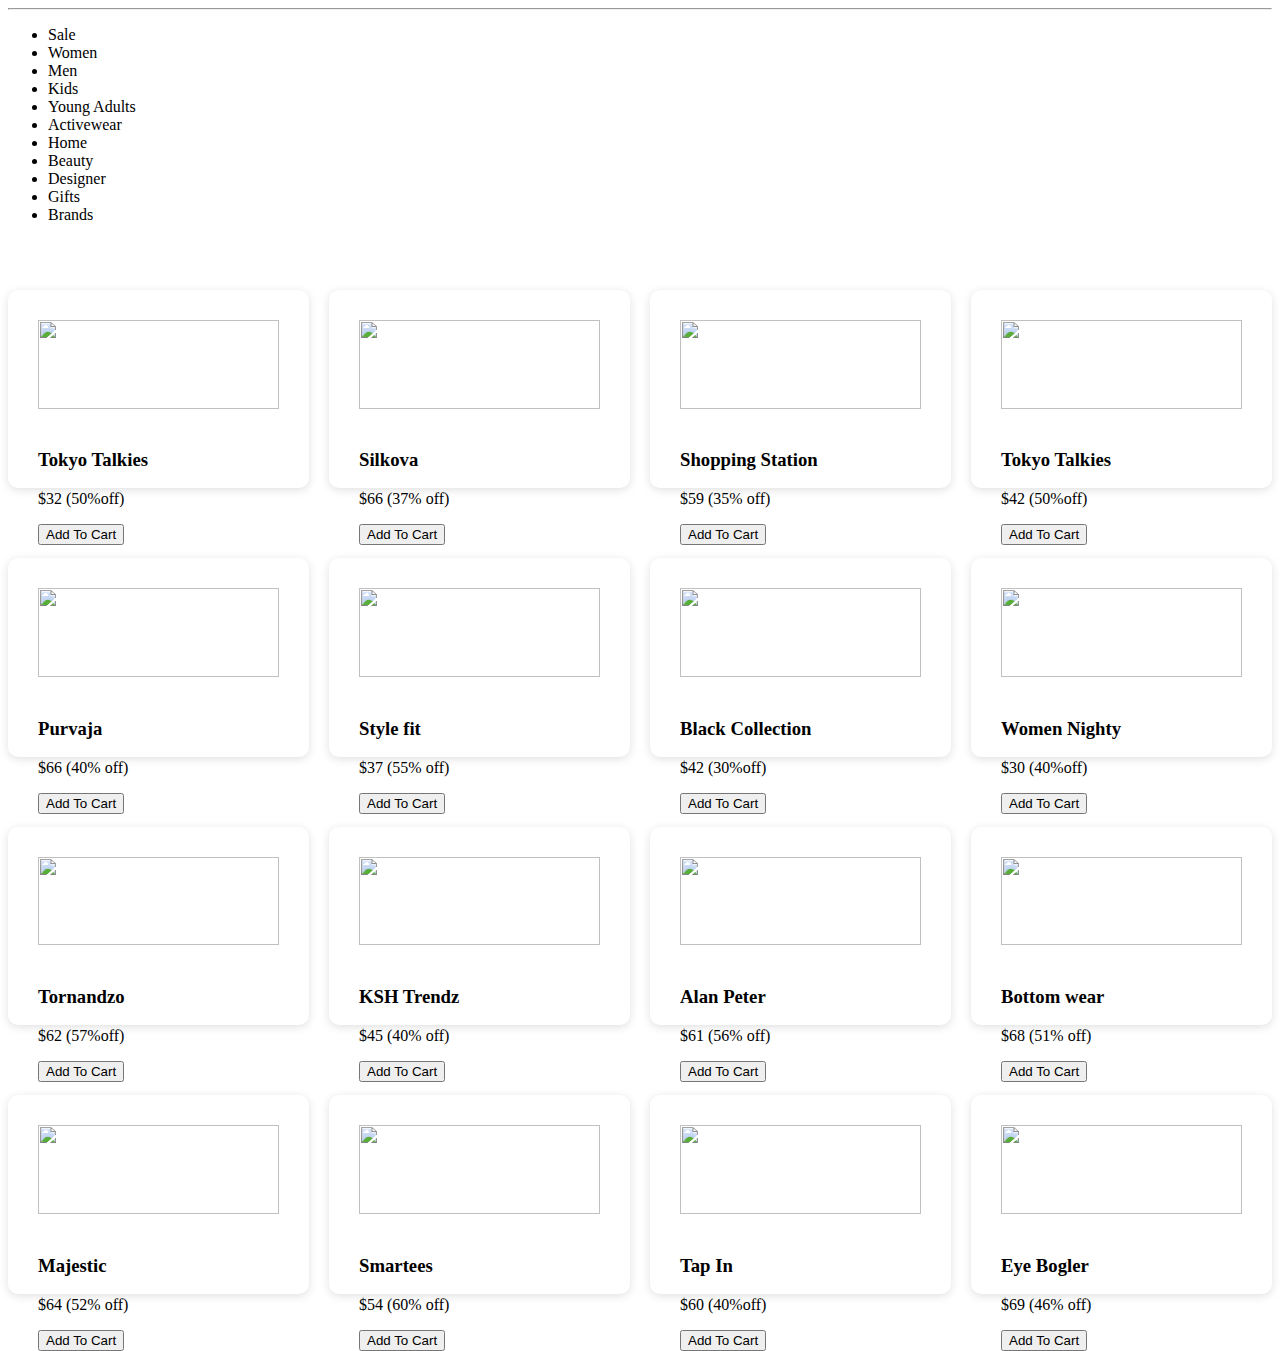
==== product all.html @ c081dcc3 "added the project" ====
<!DOCTYPE html>
<html lang="en">
<head>
    <meta charset="UTF-8">
    <meta http-equiv="X-UA-Compatible" content="IE=edge">
    <meta name="viewport" content="width=device-width, initial-scale=1.0">
    <title>Document</title>
    <link rel="stylesheet" href="productstyle.css">
    <style>
        #choice{
         display: flex;
         justify-content: space-around;
     }
     .red{
         color: red;
     }
     .blue{
         color: blue;
     }
     #choice li  {
         list-style: none;
         
     }
     #choice li a {
         text-decoration: none;
     }



     #container {
        display: grid;
        grid-template-columns: repeat(4, 1fr);
        grid-template-rows: repeat(4, auto);
        gap: 20px;
      }
      #container>div{
        box-shadow: rgba(99, 99, 99, 0.2) 0px 2px 8px 0px;
        border-radius: 10px;
        margin-top: 50px;
        padding: 30px;
      }
      img {
         
        width: 100%;
        height: 80%;
      }



     
#pr{
    height:auto;
    width:100%;
    margin-top:50px;
    display: flex;
    text-align-last: left;
   background-color:rgb(222, 219, 219);
   padding: 20px;
   
}
#fst{
    height: 98%;
    width: 70%;
    
    display: grid;
    grid-template-columns: repeat(5,1fr);
    grid-template-rows: repeat(1,400px);
    gap: 10px;

    

}

#fst p{
    line-height: 30px;
    font-weight: lighter;
    font-size: medium;
    color: rgb(56, 55, 55);
}
#scnd{
    height: 98%;
    width: 20%;
    
    margin:auto
}
#scnd>div>img{
    height: 60%;
    width:80%
}
#pr p:hover{
   color: rgb(19, 106, 246);
   cursor: pointer;
} 
    </style>
</head>
<body>
 
<hr>
   <div class="navList">
            <ul class="listStyle">
                <li id="sale">Sale</li>
                <li id="women">Women</li>
                <li id="men">Men</li>
                <li id="kids">Kids</li>
                <li id="youngadults">Young Adults</li>
                <li id="activeWear">Activewear</li>
                <li id="home">Home</li>
                <li id="beauty">Beauty</li>
                <li id="designer">Designer</li>
                <li id="gifts">Gifts</li>
                <li id="brands">Brands</li>
            </ul>
        </div> 



        <div id="container"></div>

</body>
</html>
<script>
    
var Data = [
    {
      avatar:
        "https://rukminim2.flixcart.com/image/580/696/k0flmkw0/top/7/u/n/l-tttp003124-tokyo-talkies-original-imafk8ync6umbw2z.jpeg?q=50",
      name: "Tokyo Talkies",
      price:"$32 (50%off)",
      cart:"Add To Cart"
    },
    {
      avatar:
        "https://rukminim2.flixcart.com/image/580/696/klphn680/top/0/h/d/xl-regular-top-fab-star-original-imagyry2a7esubfg.jpeg?q=50",
        name: "Silkova",
      price:"$66 (37% off)",
      cart:"Add To Cart"
    },
    {
      avatar:
        "https://rukminim2.flixcart.com/image/580/696/kksmikw0/dress/k/a/g/l-bcl-seq-brucella-original-imagy2gc9vhpz6qn.jpeg?q=50",
        name: "Shopping Station",
      price:"$59 (35% off)",
      cart:"Add To Cart"
    },
    {
      avatar:
        "https://rukminim2.flixcart.com/image/580/696/jwkzwy80/top/e/d/t/m-tttp002691-tokyo-talkies-original-imafh8cqdnubs5ra.jpeg?q=50",
        name: "Tokyo Talkies",
      price:"$42 (50%off)",
      cart:"Add To Cart"
    },
    {
      avatar:
        "https://rukminim2.flixcart.com/image/580/696/kkwwu4w0/dress/r/x/n/xxl-lucy-051-purvaja-original-imagy5zsuqya7jyh.jpeg?q=50",
      name: "Purvaja",
      price:"$66 (40% off)",
      cart:"Add To Cart"
    },
    {
      avatar:
        "https://rukminim2.flixcart.com/image/580/696/kzrbiq80/jean/s/r/h/28-mss22wjn146-metronaut-original-imagbp8psugyygve.jpeg?q=50",
        name: "Style fit",
      price:"$37 (55% off)",
      cart:"Add To Cart"
    },
    {
      avatar:
        "https://rukminim1.flixcart.com/image/800/960/l0tweq80/top/b/t/q/xl-dc-913-black-doriya-original-imagcgz3y8xvrkz6.jpeg?q=50",
        name: "Black Collection",
      price:"$42 (30%off)",
      cart:"Add To Cart"
    },
    {
      avatar:
        "https://rukminim2.flixcart.com/image/880/1056/jua4djk0/night-dress-nighty/d/3/h/free-ssn5795-shoppinng-station-original-imaffavbhfkf5xys.jpeg?q=50",
        name: "Women Nighty",
      price:"$30  (40%off)",
      cart:"Add To Cart"
    },
    {
      avatar:
        "https://rukminim2.flixcart.com/image/580/696/kq18n0w0/dress/u/a/g/l-siri-turtle-purvaja-original-imag44zqrrnxcfbp.jpeg?q=50",
      name: "Tornandzo",
      price:"$62 (57%off)",
      cart:"Add To Cart"
    },
    {
      avatar:
        "https://rukminim2.flixcart.com/image/580/696/kfpq5jk0-0/kurta/r/z/a/l-kast101we-majestic-man-original-imafw49um5uzgrg3.jpeg?q=50",
        name: "KSH Trendz",
      price:"$45 (40% off)",
      cart:"Add To Cart"
    },
    {
      avatar:
        "https://rukminim2.flixcart.com/image/580/696/kmqn3bk0/kurta/o/z/z/m-sws2905-allan-peter-original-imagfkmxmzmvzsjw.jpeg?q=50",
        name: "Alan Peter",
      price:"$61 (56% off)",
      cart:"Add To Cart"
    },
    {
      avatar:
        "https://rukminim2.flixcart.com/image/580/696/k1118cw0/jean/w/z/7/32-10064487-roadster-original-imafkzpjzzerxcgf.jpeg?q=50",
        name: "Bottom wear",
      price:"$68 (51% off)",
      cart:"Add To Cart"
    },
    {
      avatar:
        "https://rukminim2.flixcart.com/image/580/696/kfpq5jk0-0/kurta/n/x/v/m-kast110md-majestic-man-original-imafw49uzzh56bg7.jpeg?q=50",
      name: "Majestic",
      price:"$64 (52% off)",
      cart:"Add To Cart"
    },
    {
      avatar:
        "https://rukminim2.flixcart.com/image/580/696/kyyqpow0/t-shirt/l/t/n/l-t67-wrwh-eyebogler-original-imagb2zyfxb3gg3g.jpeg?q=50",
        name: "Smartees",
      price:"$54 (60% off)",
      cart:"Add To Cart"
    },
    {
      avatar:
        "https://rukminim2.flixcart.com/image/580/696/k01b8280/kurta/m/z/w/s-mens-kurta-cotton-green-tap-in-original-imafjwhvmms9wbck.jpeg?q=50",
        name: "Tap In",
      price:"$60 (40%off)",
      cart:"Add To Cart"
    },
    {
      avatar:
        "https://rukminim2.flixcart.com/image/580/696/kkfrjww0/t-shirt/h/1/t/l-t312-cgblwh-new-eyebogler-original-imafzs5hrjgzsfpr.jpeg?q=50",
        name: "Eye Bogler",
      price:"$69 (46% off)",
      cart:"Add To Cart"
    },
   
  ];
  Data.forEach(function (elem) {
      var box = document.createElement("div");
      var product = document.createElement("img");
      product.setAttribute("src", elem.avatar);
      var product_name = document.createElement("h3");
      product_name.innerText = elem.name;
      var product_price = document.createElement("p");
      product_price.innerText = elem.price;

      var product_cart = document.createElement("button");
      product_cart.innerText = elem.cart;
      product_cart.addEventListener("click", function () {
          cart(elem);
        });
     
      box.append(product, product_name, product_price,product_cart);
      document.querySelector("#container").append(box);
    });
    function cart(elem){
    
      window.location.href="product.html";
     var obarr = [] 
     obarr.push(elem)
     localStorage.setItem("userObj1", JSON.stringify(obarr));
     console.log(obarr)
    }
</script>
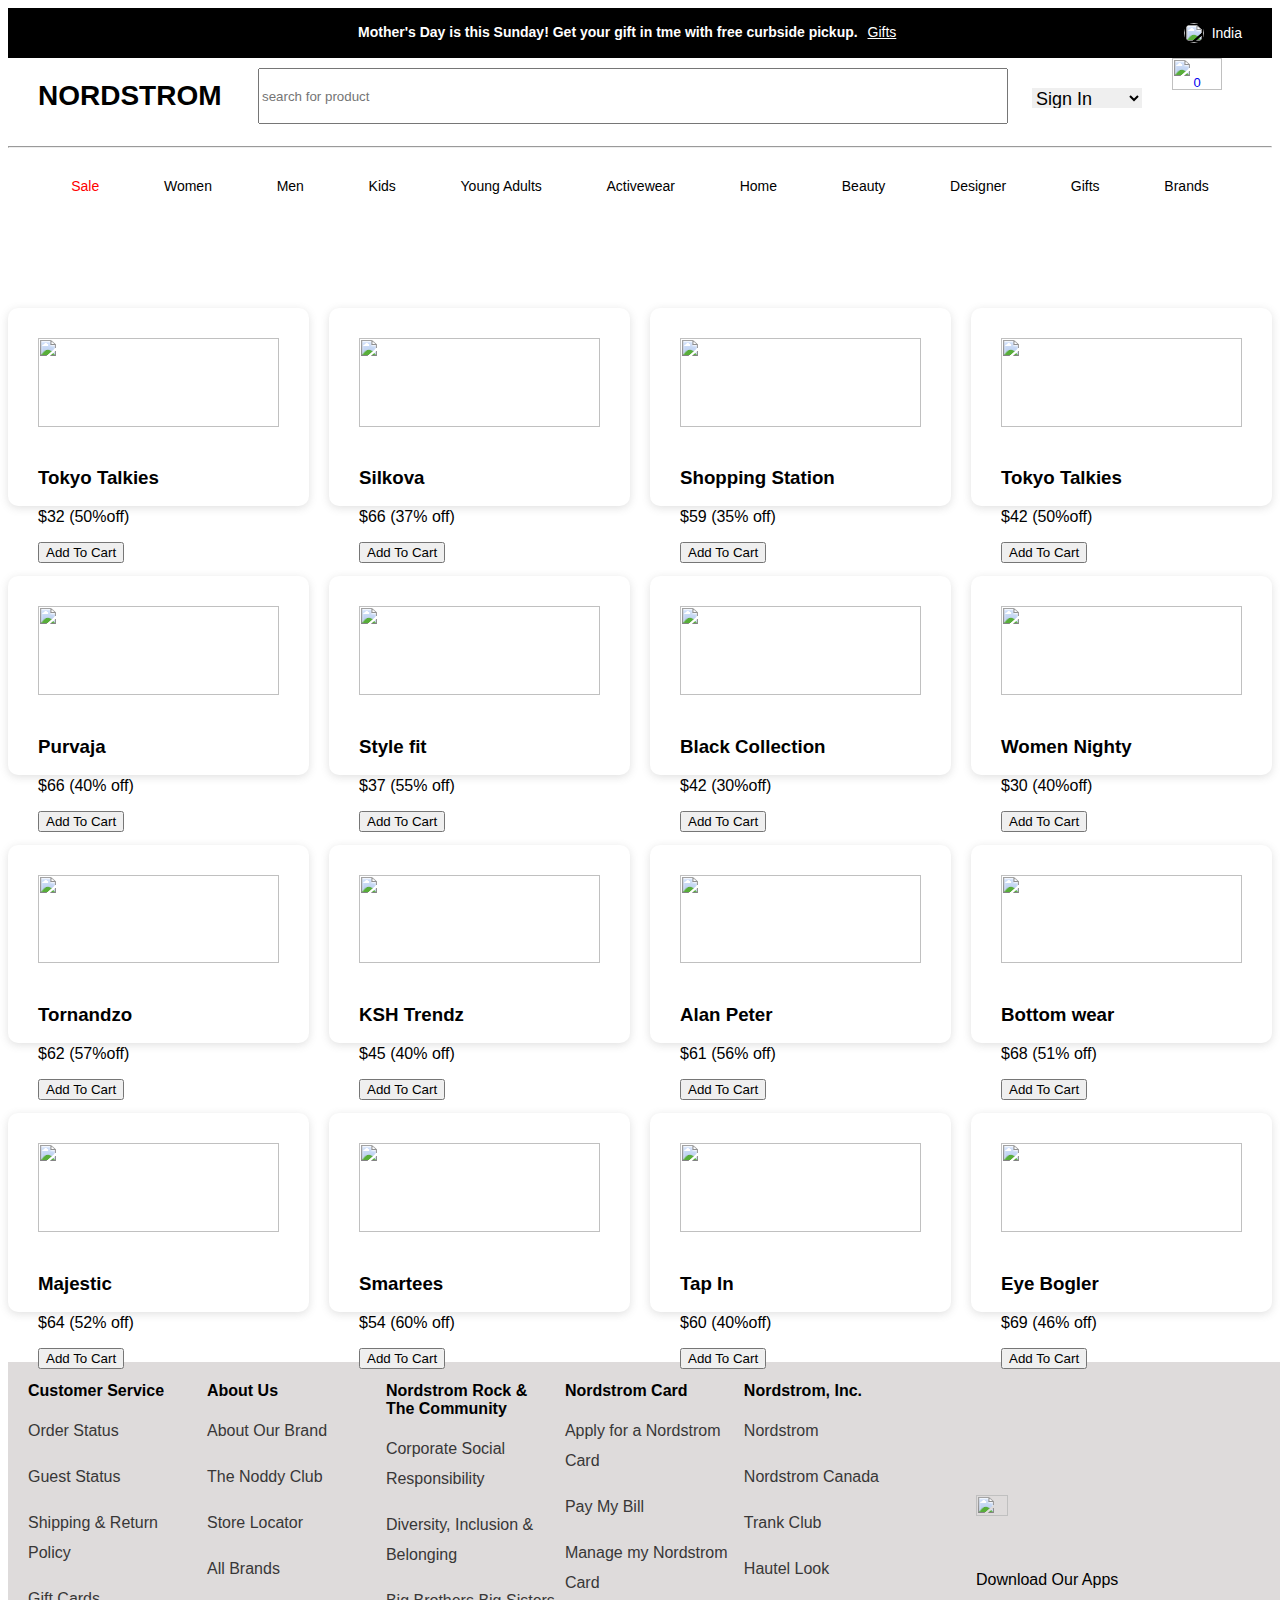
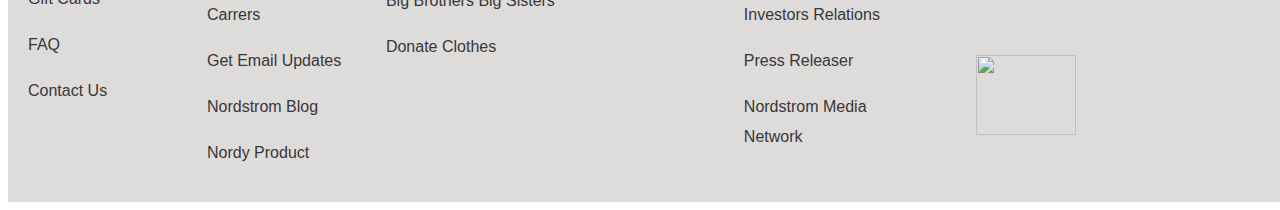
==== commit 6c5f5e2f: "added" ====
--- a/product all.html
+++ b/product all.html
@@ -5,7 +5,7 @@
     <meta http-equiv="X-UA-Compatible" content="IE=edge">
     <meta name="viewport" content="width=device-width, initial-scale=1.0">
     <title>Document</title>
-    <link rel="stylesheet" href="productstyle.css">
+    <link rel="stylesheet" href="cart.css">
     <style>
         #choice{
          display: flex;
@@ -94,7 +94,34 @@
     </style>
 </head>
 <body>
- 
+  <div id="headerDiv">
+    <div class="header1">
+        <p><span class="saleSpan">Mother's Day is this Sunday! Get your gift in tme with free curbside pickup. 
+            <button class="previewButton">Gifts</button></p>
+        <div class="india">
+            <img src="https://n.nordstrommedia.com/alias/IN.gif" />
+            <p>India</p>
+        </div>
+    </div>
+    <div class="header2">
+        <div class="logoDiv">
+            <p class="logo" id="homeRedirect">NORDSTROM</p>
+        </div>
+            <div class="search">
+                <input type="text" placeholder="search for product" id="search">
+            </div>
+            <a href="signin.html">
+            <select name="sign in" id="signIn">
+                <option id="signInOption" onclick="signIn()">Sign In</option>
+            </select> </a>
+            <a href="cart.html">
+            <div class="navShopIcon" onclick="shoppingCart()">
+                <img src="https://img.icons8.com/ios/2x/shopping-cart-loaded--v2.gif">
+                <p id="navCartCount">0</p>
+            </div>
+        </a>
+        </div>
+</div> 
 <hr>
    <div class="navList">
             <ul class="listStyle">
@@ -116,6 +143,63 @@
 
         <div id="container"></div>
 
+
+
+        <div id="pr">
+            <div id="fst">
+                <div>
+                    <b>Customer Service</b>
+                    <p>Order Status</p>
+                    <p>Guest Status</p>
+                    <p>Shipping & Return Policy</p>
+                    <p>Gift Cards</p>
+                    <p>FAQ</p>
+                    <p>Contact Us</p>
+                </div>
+                <div>
+                    <b>About Us</b>
+                    <p>About Our Brand</p>
+                    <p>The Noddy Club</p>
+                    <p>Store Locator</p>
+                    <p>All Brands</p>
+                    <p>Carrers</p>
+                    <p>Get Email Updates</p>
+                    <p>Nordstrom Blog</p>
+                    <p>Nordy Product</p>
+                </div>
+                <div>
+                    <b>Nordstrom Rock & The Community</b>
+                    <p>Corporate Social Responsibility</p>
+                    <p>Diversity, Inclusion & Belonging</p>
+                    <p>Big Brothers Big Sisters</p>
+                    <p>Donate Clothes</p>
+                </div>
+                <div>
+                    <b>Nordstrom Card</b>
+                    <P>Apply for a Nordstrom Card</P>
+                    <P>Pay My Bill</P>
+                    <P>Manage my Nordstrom Card</P>
+                </div>
+                <div>
+                    <b>Nordstrom, Inc.</b>
+                    <P>Nordstrom</P>
+                    <P>Nordstrom Canada</P>
+                    <P>Trank Club</P>
+                    <P>Hautel Look</P>
+                    <P>Investors Relations</P>
+                    <P>Press Releaser</P>
+                    <P>Nordstrom Media Network</P>
+                </div>
+            </div>
+            <div id="scnd">
+               <div style="height: 60px;width: 50px; margin-top: 70px;"> <img src="https://i.pinimg.com/originals/20/27/3c/20273cfda041b47e89e057a4c2296928.png" alt=""></div>
+               <div> <p>Download Our Apps</p></div>
+                <div>
+                    <img style="height: 80px; width: 100px;margin-top: 50px;" src="https://encrypted-tbn0.gstatic.com/images?q=tbn:ANd9GcSDg4yzOpq68QNBhgHuNyXdSbgZbLxSFyHzUw&usqp=CAU" alt="">
+                </div>
+            </div>
+          </div>
+
 </body>
 </html>
 <script>
--- a/cart.css
+++ b/cart.css
@@ -0,0 +1,518 @@
+body {
+  font-family: 'Voltaire', sans-serif;
+}
+button:hover{
+  cursor: pointer;
+}
+#headerDiv {
+  width: 100%;
+  height: 130px;
+  /* border: 1px solid black; */
+  padding-top: 0px;
+}
+.header1 {
+  height: 50px;
+  background-color: rgb(0, 0, 0);
+  text-align: center;
+  margin-top: 0px;
+  padding-top: 0px;
+  display: flex;
+  justify-content: space-between;
+}
+.header1 > p {
+  margin-top: 0px;
+  padding-top: 15px;
+  font-size: 14px;
+  margin-left: 350px;
+  color: white;
+}
+.saleSpan {
+  font-weight: bold;
+}
+.previewButton {
+  border: none;
+  background-color: black;
+  font-size: 14px;
+  text-decoration: underline;
+  color: white;
+}
+.india {
+  float: right;
+  display: flex;
+  margin-right: 30px;
+}
+.india > img {
+  height: 20px;
+  width: 20px;
+  border-radius: 50%;
+  margin-top: 15px;
+  margin-right: 8px;
+  /* padding-right: 10px; */
+}
+.india > p {
+  font-size: 14px;
+  padding-top: 3px;
+  color: white;
+}
+.header2 {
+  width: 100%;
+  height: 80px;
+  /* border: 1px solid green; */
+  display: flex;
+}
+.logoDiv {
+  height: 80px;
+  width: 200px;
+  /* background-color: gray; */
+}
+.logo {
+  width: 250px;
+  height: 80px;
+  background-color: none;
+  border: none;
+  font-size: 28px;
+  font-weight: bold;
+  margin-left: 30px;
+  padding-right: 0px;
+  margin-top: 22px;
+}
+#homeRedirect:hover {
+  cursor: pointer;
+}
+.navList {
+  width: 90%;
+  height: 80px;
+ margin: auto;
+}
+.listStyle {
+  display: flex;
+  justify-content: space-between;
+  list-style: none;
+  margin-top: 30px;
+  padding-left: 0px;
+  font-size: 14px;
+}
+.listStyle > li:nth-child(1) {
+  color: red;
+}
+.navRight {
+  width: 25%;
+  height: 80px;
+  /* background-color: peachpuff; */
+  display: flex;
+  justify-content: space-evenly;
+  margin-left: 30px;
+}
+.search {
+  display: flex;
+  width:  100%;
+}
+#search{
+  width: 90%;
+  height: 50px;
+  margin-top: 10px;
+  margin-left: 50px;
+}
+#signIn {
+  height: 20px;
+  width: 110px;
+  border: none;
+  margin-top: 30px;
+  font-size: 18px;
+  margin-right: 30px;
+
+
+}
+/* dynamic nav cart css - neeraj */
+.navShopIcon{
+  display: flex;
+  position: relative;
+  justify-content: center;
+  height: 50px;
+  width: 50px;
+  margin-right: 50px;
+}
+.navShopIcon > p{
+  position: absolute;
+ margin-top: 17px;
+  font-size: small;
+}
+.text{
+  font-size: 30px;
+}
+.abc{
+  margin-left: 40px;
+}
+.hii{
+  width: 90%;
+  height: 200px;
+  border: 0px red solid;
+  margin: auto;
+  margin-top: -90px;
+  margin-bottom: 800px;
+}
+.hii>img{
+  width: 100%;
+  margin-bottom: 50px;
+}
+
+.headerDiv3 {
+  height: 80px;
+  width: 90%;
+  margin-left: 5%;
+  background-color: rgb(245, 245, 245);
+  text-align: center;
+}
+.headerDiv3 > p:first-child {
+  font-size: 16px;
+  font-weight: bold;
+  margin-top: 0px;
+  padding-top: 25px;
+  line-height: 0cm;
+}
+.headerDiv3 > p:last-child {
+  font-size: 14px;
+  font-stretch: extra-expanded;
+  text-decoration: underline;
+}
+
+.dropMainContainer {
+  width: 100%;
+  display: none;
+  position: absolute;
+}
+.dropContainer {
+  width: 100%;
+  height: 500px;
+  display: flex;
+  justify-content: space-around;
+  background-color: rgb(255,255,255);
+  /* border: 1px solid black; */
+}
+.leftMostDiv {
+  height: 500px;
+  width: 20%;
+  margin-left: 30px;
+  /* border: 1px solid black; */
+}
+.leftMostDiv > p {
+  font-weight: bold;
+}
+.middleDiv {
+  width: 50%;
+  height: 500px;
+  display: flex;
+  justify-content: space-evenly;
+  /* border: 1px solid red; */
+}
+.middleDiv > div {
+  width: 22%;;
+  height: 500px;
+  /* border: 1px solid green; */
+}
+.middleDiv div p {
+  font-size: 14px;
+  line-height: 0.5cm;
+}
+.rightMostDiv {
+  width: 20%;
+  height: 500px;
+  /* border: 1px solid blue; */
+}
+.rightMostDiv > img:first-child {
+  float: right;
+  margin-top: 30px;
+  background-color: rgb(255,255,255);
+}
+.rightMostDiv > img:nth-child(2) {
+  margin-top: 100px;
+}
+.dropMainContainer2, .dropMainContainer3, .dropMainContainer4, .dropMainContainer5, .dropMainContainer6, .dropMainContainer7, .dropMainContainer8,
+.dropMainContainer9, .dropMainContainer10, .dropMainContainer11 {
+  width: 100%;
+  display: none;
+  position: absolute;
+}
+.dropContainer2, .dropContainer3, .dropContainer4, .dropContainer5, .dropContainer6, .dropContainer7, .dropContainer8,
+.dropContainer9, .dropContainer10, .dropContainer11 {
+  width: 100%;
+  height: 500px;
+  display: flex;
+  justify-content: space-around;
+  background-color: rgb(255,255,255);
+  /* border: 1px solid black; */
+}
+#women:hover, #youngadults:hover, #men:hover, #kids:hover, #home:hover, #gifts:hover, #beauty:hover, 
+#designer:hover, #sale:hover, #brands:hover, #activeWear:hover {
+  text-decoration: underline;
+}
+
+#shoppingBagDiv {
+  width: 90%;
+  height: 800px;
+  /* border: 1px solid black; */
+  margin-left: 5%;
+  margin-top: 30px;
+}
+.shoppingButtons {
+  height: 50px;
+  width: 500px;
+  display: flex;
+  margin-top: 10px;
+}
+#shoppingBagButton {
+  width: 250px;
+  height: 50px;
+  font-size: 18px;
+  border: none;
+  background-color: rgb(197, 197, 197);
+}
+#savedForLater {
+  width: 250px;
+  height: 50px;
+  font-size: 18px;
+  border: 1px solid rgb(197, 197, 197);
+  background-color: rgb(255,255,255);
+}
+.shoppingBadSecDiv {
+  width: 100%;
+  height: 700px;
+  display: flex;
+  /* border: 1px solid red; */
+}
+.giftCard {
+  height: 30px;
+  width: 350px;
+  /* border: 1px solid black; */
+  display: flex;
+}
+.giftCard > img {
+  height: 25px;
+  width: 25px;
+}
+.giftCard > p {
+  font-size: 14px;
+  margin-top: 15px;
+  margin-left: 5px;
+}
+#pay{
+  width: 250px;
+}
+.shoppingHeading {
+  font-size: 20px;
+}
+.shoppingBadSecDiv > div:first-child p:nth-child(2) {
+  line-height: 0cm;
+  font-size: 14px;
+}
+.shoppingBagLeft {
+  height: auto;
+  width: 78%;
+  overflow-y: hidden;
+  overflow-x: hidden;
+ 
+}
+.shoppingBagLeft > p:nth-child(2) {
+  padding-left: 30px;
+  font-size: 14px;
+}
+.shoppingBagRight {
+  height: 700px;
+  width: 20%;
+  margin-left: 30px;
+  display: flex;
+  flex-direction: column;
+  border-left: 1px solid rgb(214, 212, 212);
+}
+.shopBagProduct {
+  width: 100%;
+  height: 320px;
+  display: flex;
+  justify-content: space-between;
+  margin: 20px;
+}
+.shopBagProduct > div:first-child {
+  width: 18%;
+  height: 320px;
+  /* border: 1px solid red; */
+}
+.shopBagProduct > div:first-child > img {
+  width: 80%;
+  height: 180px;
+  text-align: center;
+  margin-left: 10%;
+}
+.shopBagProduct > div:nth-child(2) {
+  width: 40%;
+  height: 320px;
+  /* border: 1px solid red; */
+}
+.shopBagProduct > div:nth-child(3) {
+  width: 15%;
+  height: 320px;
+  /* border: 1px solid red; */
+}
+.shopBagProduct > div:last-child {
+  width: 15%;
+  height: 320px;
+  /* border: 1px solid red; */
+}
+.deliveryDiv {
+  display: flex;
+  margin-top: 10px;
+}
+.deliveryDiv > img {
+  height: 30px;
+  width: 30px;
+  margin-right: 10px;
+}
+.deliveryDiv > div > p {
+  margin-top: 0px;
+  font-size: 15px;
+} 
+.deliveryDiv > div > p:last-child {
+  color: rgb(109, 109, 109);
+}
+.removeButton {
+  display: flex;
+  margin-top: 10px;
+}
+.removeButton > button {
+  border: none;
+  font-size: 17px;
+  background-color: rgb(255,255,255);
+  color: rgb(6, 113, 253);
+}
+.bagProdDesc >p:first-child {
+  font-size: 14px;
+}
+.bagProdDesc > p:nth-child(2) {
+  line-height: 0cm;
+  font-size: 15px;
+}
+.bagProdDesc > p>:nth-child(3){
+  font-size: 14px;
+}
+.bagProdDesc > p:nth-child(3) > span {
+  font-size: 14px;
+  font-weight: bold;
+  color:rgb(56, 56, 56);
+}
+#selectQty {
+  height: 30px;
+  width: 60px;
+  border: none;
+  color: rgb(6, 113, 253);
+  background-color: rgb(255,255,255);
+}
+.bagProdCost {
+  font-size: 15px;
+  text-align: center;
+  font-weight: bold;
+}
+.bagProdSpan {
+  font-size: 14px;
+  font-weight: bold;
+}
+.shoppingBagRight > p {
+  font-weight: bold;
+}
+/* .shoppingBagRight > img {
+  width: 150px;
+  height: 120px;
+} */
+.bagBottomDiv {
+  width: 70%;
+  height: 350px;
+  border-top: 1px solid rgb(180, 180, 180);
+  margin-left: 5%;
+  margin-top: 10px;
+  display: flex;
+  justify-content: space-between;
+  margin-top: 20px;
+}
+.bagBottomDiv > div {
+  width: 48%;
+  height: 350px;
+  /* border: 1px solid red; */
+}
+.chatText {
+  color: rgb(6, 113, 253);
+}
+.finalHorLine {
+  height: 1px;
+  width: 100%;
+  background-color: rgb(185, 185, 185);
+}
+#checkoutButton {
+  height: 70px;
+  width: 100%;
+  background-color: black;
+  color: white;
+  font-size: 16px;
+  border: none;
+  margin-top: 10px;
+}
+.totalDiv {
+  margin-top: 20px;
+}
+.totalDiv >p:last-child {
+  font-size: 13px;
+}
+.footerDiv {
+  height: 300px;
+  width: 100%;
+  /* border: 1px solid black; */
+  margin-top: 50px;
+  background-color: rgb(246,246,246);
+}
+.footerTextDiv {
+  height: 250px;
+  width: 100%;
+  display: flex;
+  justify-content: space-evenly;
+  /* border: 1px solid red; */
+}
+.footerTextDiv > div {
+  height: 250px;
+  width: 15.5%;
+  /* border: 1px solid blue; */
+}
+.footerTextDiv p {
+  font-size: 13px;
+}
+.termsOfService {
+  width: 60%;
+  height:50px;
+  display: flex;
+  justify-content: space-between;
+  margin-left: 3.5%;
+  /* border: 1px solid black; */
+}
+.termsOfService > p {
+  font-size: 13px;
+}
+
+/* dynamic products */
+#dynamicProductsDiv{
+  width: 90%;
+  height: 60%;
+  margin-top: 20px;
+  display: flex;
+  margin-top: 50px;
+
+  border: 0px solid red;
+}
+#cartimg{
+  width: 50%;
+  height: 100%;
+}
+#cartimg>img{
+  width: 100%;
+}
+#cartinfo{
+  width: 40%;
+  height: 100%;
+  padding-left: 100px;
+  padding-top: 100px;
+}
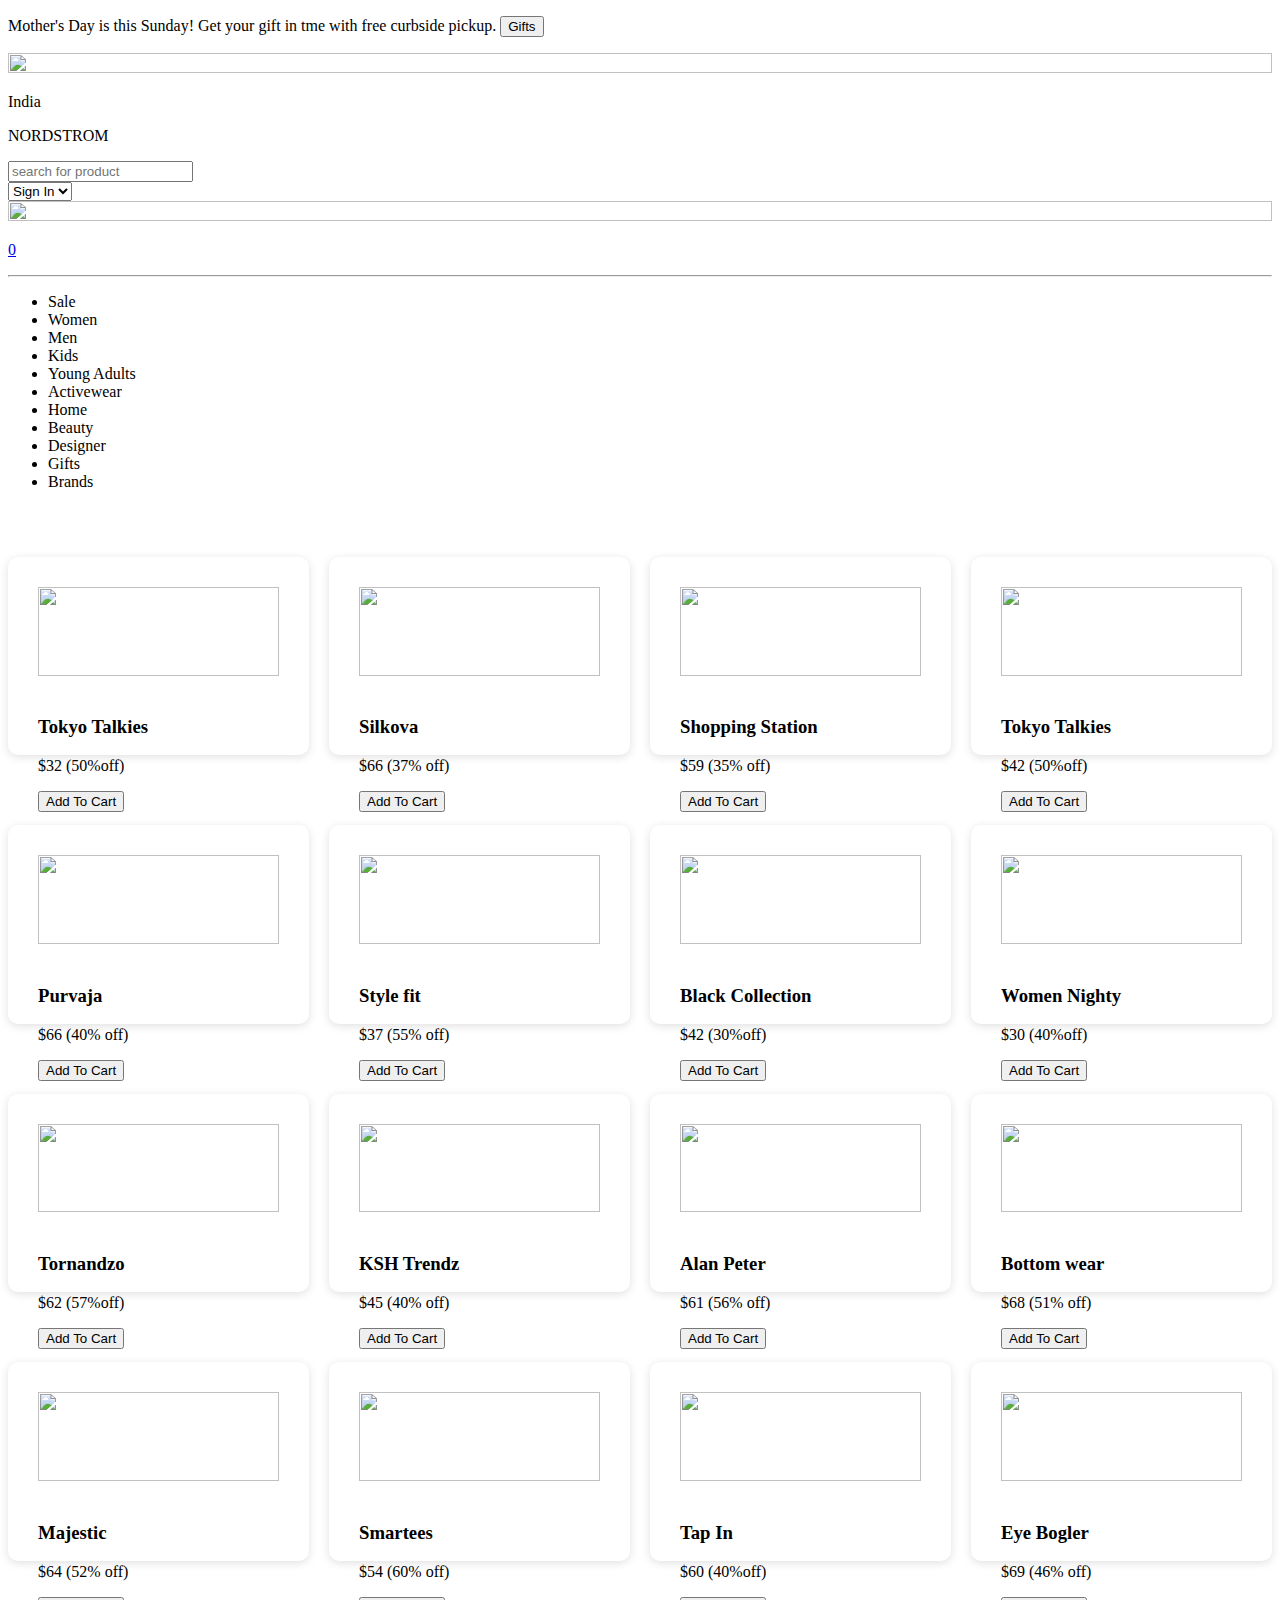
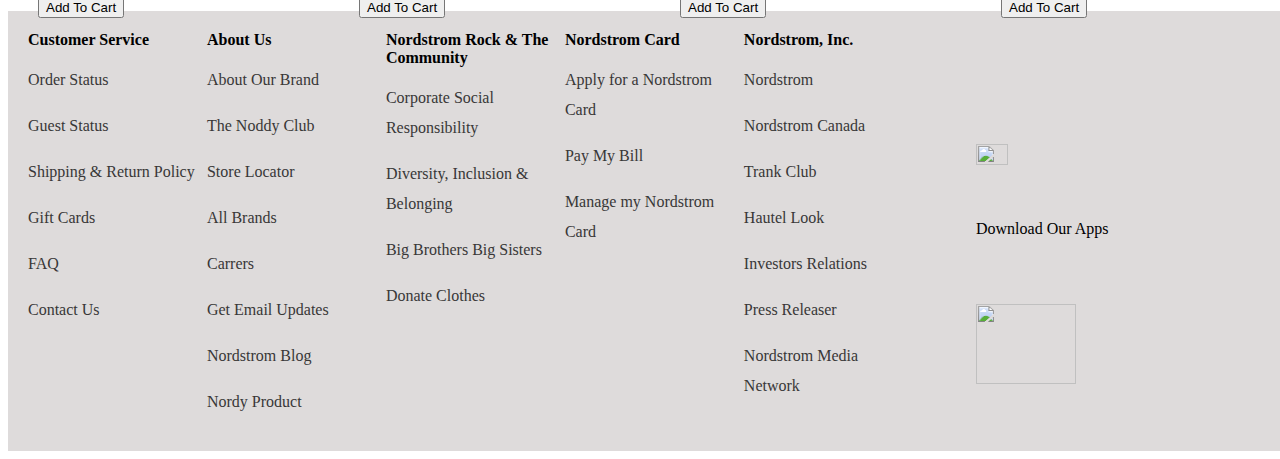
==== commit 1a9d7296: "Update product all.html" ====
--- a/product all.html
+++ b/product all.html
@@ -5,7 +5,7 @@
     <meta http-equiv="X-UA-Compatible" content="IE=edge">
     <meta name="viewport" content="width=device-width, initial-scale=1.0">
     <title>Document</title>
-    <link rel="stylesheet" href="cart.css">
+    <link rel="stylesheet" href="product all.css">
     <style>
         #choice{
          display: flex;
@@ -345,4 +345,4 @@
      localStorage.setItem("userObj1", JSON.stringify(obarr));
      console.log(obarr)
     }
-</script>+</script>
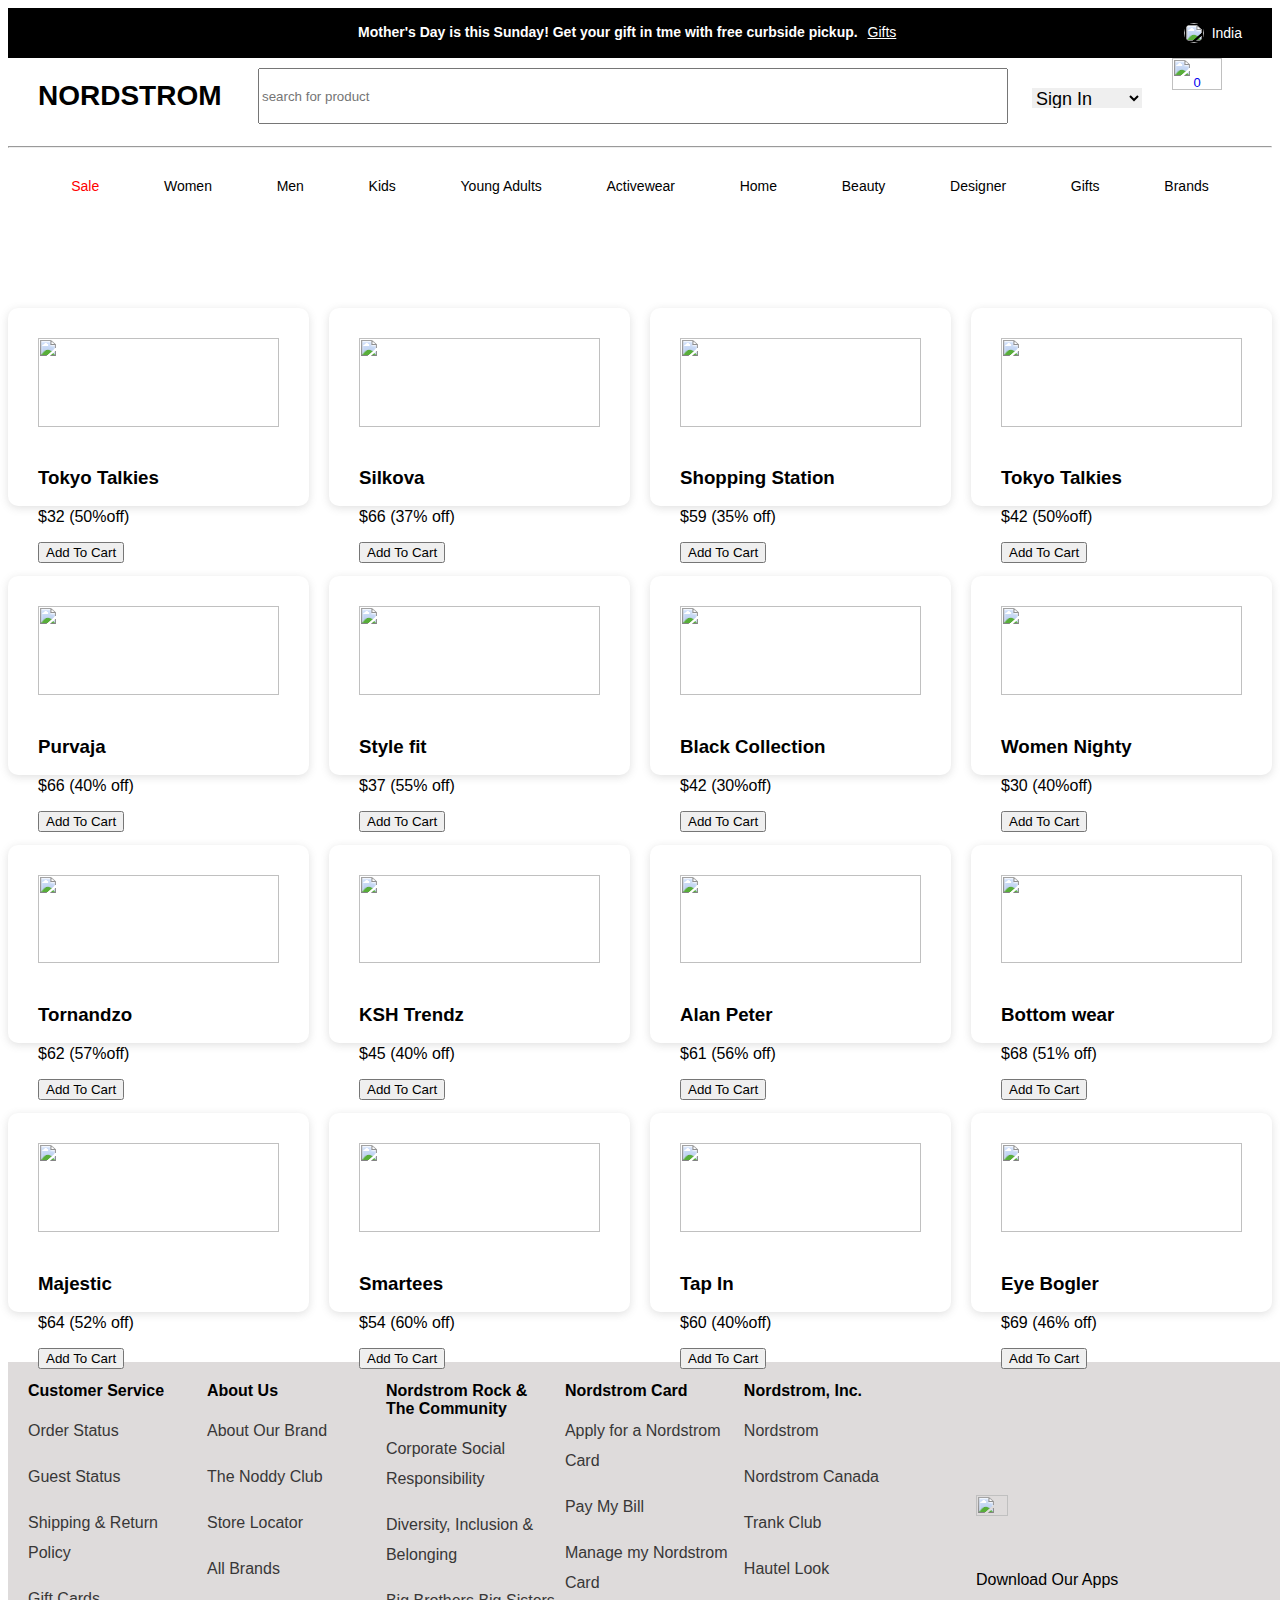
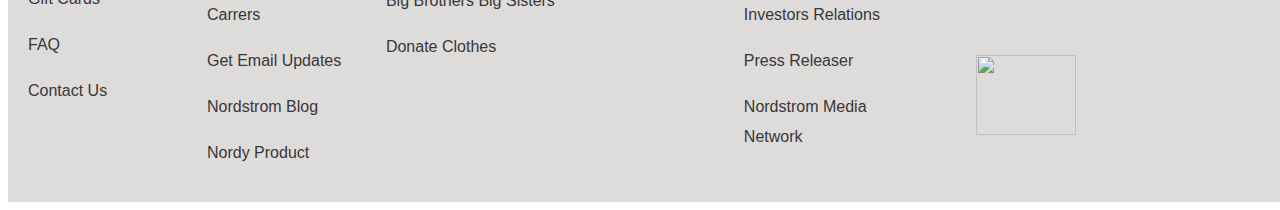
==== commit e43d213a: "Update product all.html" ====
--- a/product all.html
+++ b/product all.html
@@ -5,7 +5,7 @@
     <meta http-equiv="X-UA-Compatible" content="IE=edge">
     <meta name="viewport" content="width=device-width, initial-scale=1.0">
     <title>Document</title>
-    <link rel="stylesheet" href="product all.css">
+    <link rel="stylesheet" href="cart.css">
     <style>
         #choice{
          display: flex;
--- a/cart.css
+++ b/cart.css
@@ -0,0 +1,518 @@
+body {
+  font-family: 'Voltaire', sans-serif;
+}
+button:hover{
+  cursor: pointer;
+}
+#headerDiv {
+  width: 100%;
+  height: 130px;
+  /* border: 1px solid black; */
+  padding-top: 0px;
+}
+.header1 {
+  height: 50px;
+  background-color: rgb(0, 0, 0);
+  text-align: center;
+  margin-top: 0px;
+  padding-top: 0px;
+  display: flex;
+  justify-content: space-between;
+}
+.header1 > p {
+  margin-top: 0px;
+  padding-top: 15px;
+  font-size: 14px;
+  margin-left: 350px;
+  color: white;
+}
+.saleSpan {
+  font-weight: bold;
+}
+.previewButton {
+  border: none;
+  background-color: black;
+  font-size: 14px;
+  text-decoration: underline;
+  color: white;
+}
+.india {
+  float: right;
+  display: flex;
+  margin-right: 30px;
+}
+.india > img {
+  height: 20px;
+  width: 20px;
+  border-radius: 50%;
+  margin-top: 15px;
+  margin-right: 8px;
+  /* padding-right: 10px; */
+}
+.india > p {
+  font-size: 14px;
+  padding-top: 3px;
+  color: white;
+}
+.header2 {
+  width: 100%;
+  height: 80px;
+  /* border: 1px solid green; */
+  display: flex;
+}
+.logoDiv {
+  height: 80px;
+  width: 200px;
+  /* background-color: gray; */
+}
+.logo {
+  width: 250px;
+  height: 80px;
+  background-color: none;
+  border: none;
+  font-size: 28px;
+  font-weight: bold;
+  margin-left: 30px;
+  padding-right: 0px;
+  margin-top: 22px;
+}
+#homeRedirect:hover {
+  cursor: pointer;
+}
+.navList {
+  width: 90%;
+  height: 80px;
+ margin: auto;
+}
+.listStyle {
+  display: flex;
+  justify-content: space-between;
+  list-style: none;
+  margin-top: 30px;
+  padding-left: 0px;
+  font-size: 14px;
+}
+.listStyle > li:nth-child(1) {
+  color: red;
+}
+.navRight {
+  width: 25%;
+  height: 80px;
+  /* background-color: peachpuff; */
+  display: flex;
+  justify-content: space-evenly;
+  margin-left: 30px;
+}
+.search {
+  display: flex;
+  width:  100%;
+}
+#search{
+  width: 90%;
+  height: 50px;
+  margin-top: 10px;
+  margin-left: 50px;
+}
+#signIn {
+  height: 20px;
+  width: 110px;
+  border: none;
+  margin-top: 30px;
+  font-size: 18px;
+  margin-right: 30px;
+
+
+}
+/* dynamic nav cart css - neeraj */
+.navShopIcon{
+  display: flex;
+  position: relative;
+  justify-content: center;
+  height: 50px;
+  width: 50px;
+  margin-right: 50px;
+}
+.navShopIcon > p{
+  position: absolute;
+ margin-top: 17px;
+  font-size: small;
+}
+.text{
+  font-size: 30px;
+}
+.abc{
+  margin-left: 40px;
+}
+.hii{
+  width: 90%;
+  height: 200px;
+  border: 0px red solid;
+  margin: auto;
+  margin-top: -90px;
+  margin-bottom: 800px;
+}
+.hii>img{
+  width: 100%;
+  margin-bottom: 50px;
+}
+
+.headerDiv3 {
+  height: 80px;
+  width: 90%;
+  margin-left: 5%;
+  background-color: rgb(245, 245, 245);
+  text-align: center;
+}
+.headerDiv3 > p:first-child {
+  font-size: 16px;
+  font-weight: bold;
+  margin-top: 0px;
+  padding-top: 25px;
+  line-height: 0cm;
+}
+.headerDiv3 > p:last-child {
+  font-size: 14px;
+  font-stretch: extra-expanded;
+  text-decoration: underline;
+}
+
+.dropMainContainer {
+  width: 100%;
+  display: none;
+  position: absolute;
+}
+.dropContainer {
+  width: 100%;
+  height: 500px;
+  display: flex;
+  justify-content: space-around;
+  background-color: rgb(255,255,255);
+  /* border: 1px solid black; */
+}
+.leftMostDiv {
+  height: 500px;
+  width: 20%;
+  margin-left: 30px;
+  /* border: 1px solid black; */
+}
+.leftMostDiv > p {
+  font-weight: bold;
+}
+.middleDiv {
+  width: 50%;
+  height: 500px;
+  display: flex;
+  justify-content: space-evenly;
+  /* border: 1px solid red; */
+}
+.middleDiv > div {
+  width: 22%;;
+  height: 500px;
+  /* border: 1px solid green; */
+}
+.middleDiv div p {
+  font-size: 14px;
+  line-height: 0.5cm;
+}
+.rightMostDiv {
+  width: 20%;
+  height: 500px;
+  /* border: 1px solid blue; */
+}
+.rightMostDiv > img:first-child {
+  float: right;
+  margin-top: 30px;
+  background-color: rgb(255,255,255);
+}
+.rightMostDiv > img:nth-child(2) {
+  margin-top: 100px;
+}
+.dropMainContainer2, .dropMainContainer3, .dropMainContainer4, .dropMainContainer5, .dropMainContainer6, .dropMainContainer7, .dropMainContainer8,
+.dropMainContainer9, .dropMainContainer10, .dropMainContainer11 {
+  width: 100%;
+  display: none;
+  position: absolute;
+}
+.dropContainer2, .dropContainer3, .dropContainer4, .dropContainer5, .dropContainer6, .dropContainer7, .dropContainer8,
+.dropContainer9, .dropContainer10, .dropContainer11 {
+  width: 100%;
+  height: 500px;
+  display: flex;
+  justify-content: space-around;
+  background-color: rgb(255,255,255);
+  /* border: 1px solid black; */
+}
+#women:hover, #youngadults:hover, #men:hover, #kids:hover, #home:hover, #gifts:hover, #beauty:hover, 
+#designer:hover, #sale:hover, #brands:hover, #activeWear:hover {
+  text-decoration: underline;
+}
+
+#shoppingBagDiv {
+  width: 90%;
+  height: 800px;
+  /* border: 1px solid black; */
+  margin-left: 5%;
+  margin-top: 30px;
+}
+.shoppingButtons {
+  height: 50px;
+  width: 500px;
+  display: flex;
+  margin-top: 10px;
+}
+#shoppingBagButton {
+  width: 250px;
+  height: 50px;
+  font-size: 18px;
+  border: none;
+  background-color: rgb(197, 197, 197);
+}
+#savedForLater {
+  width: 250px;
+  height: 50px;
+  font-size: 18px;
+  border: 1px solid rgb(197, 197, 197);
+  background-color: rgb(255,255,255);
+}
+.shoppingBadSecDiv {
+  width: 100%;
+  height: 700px;
+  display: flex;
+  /* border: 1px solid red; */
+}
+.giftCard {
+  height: 30px;
+  width: 350px;
+  /* border: 1px solid black; */
+  display: flex;
+}
+.giftCard > img {
+  height: 25px;
+  width: 25px;
+}
+.giftCard > p {
+  font-size: 14px;
+  margin-top: 15px;
+  margin-left: 5px;
+}
+#pay{
+  width: 250px;
+}
+.shoppingHeading {
+  font-size: 20px;
+}
+.shoppingBadSecDiv > div:first-child p:nth-child(2) {
+  line-height: 0cm;
+  font-size: 14px;
+}
+.shoppingBagLeft {
+  height: auto;
+  width: 78%;
+  overflow-y: hidden;
+  overflow-x: hidden;
+ 
+}
+.shoppingBagLeft > p:nth-child(2) {
+  padding-left: 30px;
+  font-size: 14px;
+}
+.shoppingBagRight {
+  height: 700px;
+  width: 20%;
+  margin-left: 30px;
+  display: flex;
+  flex-direction: column;
+  border-left: 1px solid rgb(214, 212, 212);
+}
+.shopBagProduct {
+  width: 100%;
+  height: 320px;
+  display: flex;
+  justify-content: space-between;
+  margin: 20px;
+}
+.shopBagProduct > div:first-child {
+  width: 18%;
+  height: 320px;
+  /* border: 1px solid red; */
+}
+.shopBagProduct > div:first-child > img {
+  width: 80%;
+  height: 180px;
+  text-align: center;
+  margin-left: 10%;
+}
+.shopBagProduct > div:nth-child(2) {
+  width: 40%;
+  height: 320px;
+  /* border: 1px solid red; */
+}
+.shopBagProduct > div:nth-child(3) {
+  width: 15%;
+  height: 320px;
+  /* border: 1px solid red; */
+}
+.shopBagProduct > div:last-child {
+  width: 15%;
+  height: 320px;
+  /* border: 1px solid red; */
+}
+.deliveryDiv {
+  display: flex;
+  margin-top: 10px;
+}
+.deliveryDiv > img {
+  height: 30px;
+  width: 30px;
+  margin-right: 10px;
+}
+.deliveryDiv > div > p {
+  margin-top: 0px;
+  font-size: 15px;
+} 
+.deliveryDiv > div > p:last-child {
+  color: rgb(109, 109, 109);
+}
+.removeButton {
+  display: flex;
+  margin-top: 10px;
+}
+.removeButton > button {
+  border: none;
+  font-size: 17px;
+  background-color: rgb(255,255,255);
+  color: rgb(6, 113, 253);
+}
+.bagProdDesc >p:first-child {
+  font-size: 14px;
+}
+.bagProdDesc > p:nth-child(2) {
+  line-height: 0cm;
+  font-size: 15px;
+}
+.bagProdDesc > p>:nth-child(3){
+  font-size: 14px;
+}
+.bagProdDesc > p:nth-child(3) > span {
+  font-size: 14px;
+  font-weight: bold;
+  color:rgb(56, 56, 56);
+}
+#selectQty {
+  height: 30px;
+  width: 60px;
+  border: none;
+  color: rgb(6, 113, 253);
+  background-color: rgb(255,255,255);
+}
+.bagProdCost {
+  font-size: 15px;
+  text-align: center;
+  font-weight: bold;
+}
+.bagProdSpan {
+  font-size: 14px;
+  font-weight: bold;
+}
+.shoppingBagRight > p {
+  font-weight: bold;
+}
+/* .shoppingBagRight > img {
+  width: 150px;
+  height: 120px;
+} */
+.bagBottomDiv {
+  width: 70%;
+  height: 350px;
+  border-top: 1px solid rgb(180, 180, 180);
+  margin-left: 5%;
+  margin-top: 10px;
+  display: flex;
+  justify-content: space-between;
+  margin-top: 20px;
+}
+.bagBottomDiv > div {
+  width: 48%;
+  height: 350px;
+  /* border: 1px solid red; */
+}
+.chatText {
+  color: rgb(6, 113, 253);
+}
+.finalHorLine {
+  height: 1px;
+  width: 100%;
+  background-color: rgb(185, 185, 185);
+}
+#checkoutButton {
+  height: 70px;
+  width: 100%;
+  background-color: black;
+  color: white;
+  font-size: 16px;
+  border: none;
+  margin-top: 10px;
+}
+.totalDiv {
+  margin-top: 20px;
+}
+.totalDiv >p:last-child {
+  font-size: 13px;
+}
+.footerDiv {
+  height: 300px;
+  width: 100%;
+  /* border: 1px solid black; */
+  margin-top: 50px;
+  background-color: rgb(246,246,246);
+}
+.footerTextDiv {
+  height: 250px;
+  width: 100%;
+  display: flex;
+  justify-content: space-evenly;
+  /* border: 1px solid red; */
+}
+.footerTextDiv > div {
+  height: 250px;
+  width: 15.5%;
+  /* border: 1px solid blue; */
+}
+.footerTextDiv p {
+  font-size: 13px;
+}
+.termsOfService {
+  width: 60%;
+  height:50px;
+  display: flex;
+  justify-content: space-between;
+  margin-left: 3.5%;
+  /* border: 1px solid black; */
+}
+.termsOfService > p {
+  font-size: 13px;
+}
+
+/* dynamic products */
+#dynamicProductsDiv{
+  width: 90%;
+  height: 60%;
+  margin-top: 20px;
+  display: flex;
+  margin-top: 50px;
+
+  border: 0px solid red;
+}
+#cartimg{
+  width: 50%;
+  height: 100%;
+}
+#cartimg>img{
+  width: 100%;
+}
+#cartinfo{
+  width: 40%;
+  height: 100%;
+  padding-left: 100px;
+  padding-top: 100px;
+}
